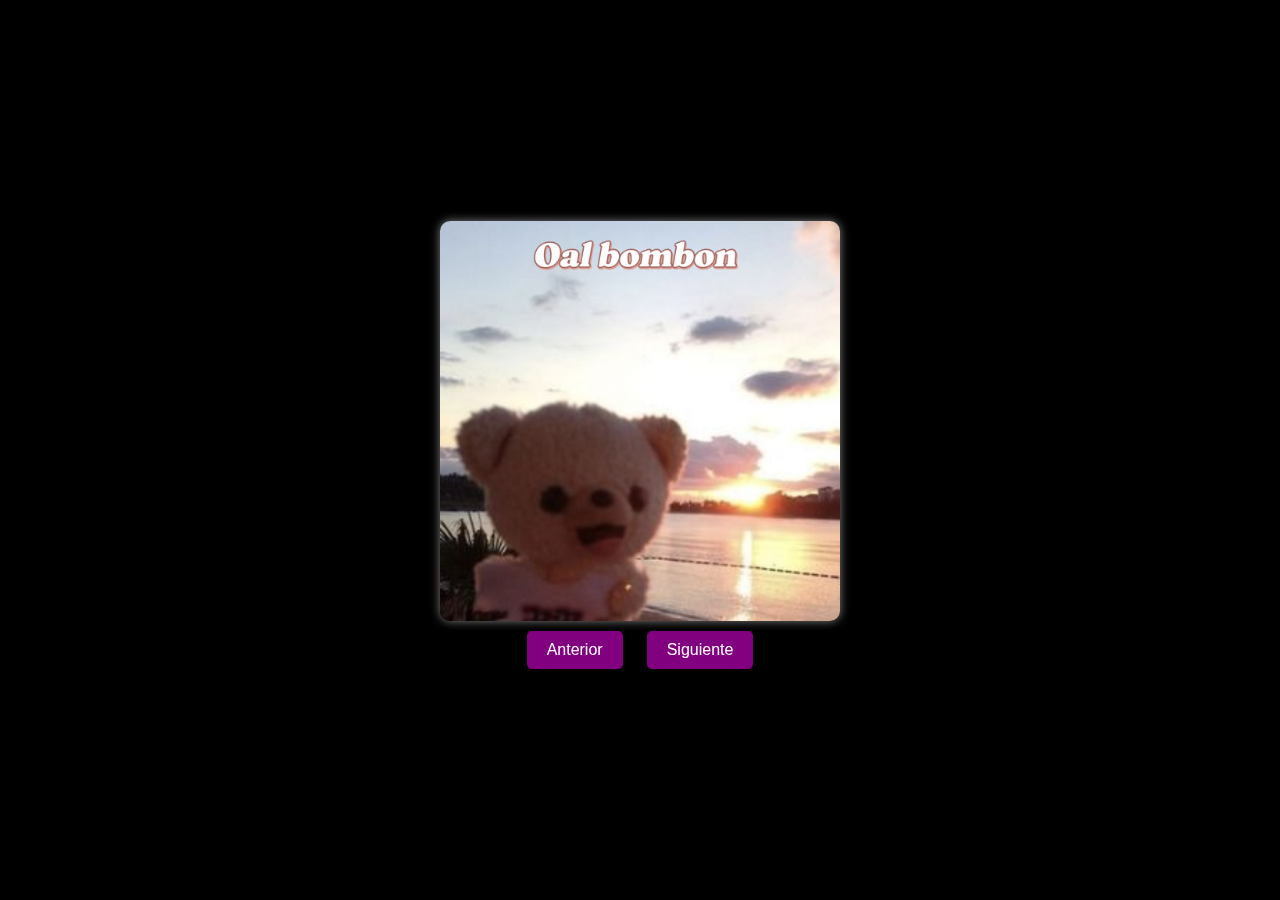
==== Marie/Tr-Love/index2.html @ 07d7e032 "Primer commit de mi proyecto" ====
<!DOCTYPE html>
<html lang="es">
<head>
    <meta charset="UTF-8">
    <meta name="viewport" content="width=device-width, initial-scale=1.0">
    <title>Cambiar Imagen y Audio</title>
    <style>
        body {
            margin: 0;
            display: flex;
            justify-content: center;
            align-items: center;
            flex-direction: column;
            height: 100vh;
            background-color: #000; 
            color: white;
            text-align: center;
            overflow: hidden; 
        }
        .container {
            max-width: 400px; 
            width: 100%;
        }
        img {
            display: block; 
            margin: auto; 
            width: 100%;
            height: auto;
            border-radius: 10px; 
            box-shadow: 0 0 10px rgba(255, 255, 255, 0.5); 
            object-fit: cover; 
        }
        button {
            background-color: purple; 
            color: white;
            border: none;
            padding: 10px 20px;
            margin: 10px;
            cursor: pointer;
            border-radius: 5px;
            font-size: 16px;
        }
        button:hover {
            background-color: #6a0dad; 
        }
        #audio {
            display: none;
        }
        #imagenRedirigible {
            display: none; 
            cursor: pointer;
            width: 50px; 
            height: auto;
            margin-top: 20px;
        }
    </style>
</head>
<body>
    <iframe id="videoFondo" 
            width="100%" 
            height="100%" 
            src="https://www.youtube.com/embed/RDyMdlQpMHo?autoplay=1&controls=0&mute=1&loop=1&playlist=RDyMdlQpMHo" 
            frameborder="0" 
            style="position: fixed; top: 0; left: 0; z-index: -1; width: 100%; height: 100%; object-fit: cover;" 
            allow="autoplay; encrypted-media">
    </iframe>
    
    <div class="container">
        <img id="imagen" src="imagen1.jpg" alt="Imagen" />
    </div>
    
    <div>
        <button id="anterior">Anterior</button>
        <button id="siguiente">Siguiente</button>
    </div>

    <iframe id="audio" src="https://www.youtube.com/embed/ofwGXmI6W_Y?autoplay=1&controls=0&mute=0&loop=1&playlist=ofwGXmI6W_Y" frameborder="0" allow="autoplay"></iframe>

    <img id="imagenRedirigible" src="ImagenO.jpg" alt="SI" />

    <script>
        const imagen = document.getElementById('imagen');
        const anterior = document.getElementById('anterior');
        const siguiente = document.getElementById('siguiente');
        const imagenRedirigible = document.getElementById('imagenRedirigible');
        const imagenes = [
            'imagen1.jpg', 
            'imagen2.jpg', 
            'imagen3.jpg', 
            'imagen4.jpg', 
            'imagen5.jpg',
            'imagen6.jpg',
            'imagen7.jpg'
        ]; 
        let indice = 0;

        function cambiarImagen() {
            imagen.src = imagenes[indice];

            if (indice === imagenes.length - 1) {
                imagenRedirigible.style.display = 'block';
            } else {
                imagenRedirigible.style.display = 'none';
            }
        }

        anterior.addEventListener('click', function() {
            indice = (indice - 1 + imagenes.length) % imagenes.length; 
            cambiarImagen();
        });

        siguiente.addEventListener('click', function() {
            indice = (indice + 1) % imagenes.length; 
            cambiarImagen();
        });

        imagenRedirigible.addEventListener('click', function() {
            window.location.href = 'index.html'; 
        });
    </script>
</body>
</html>
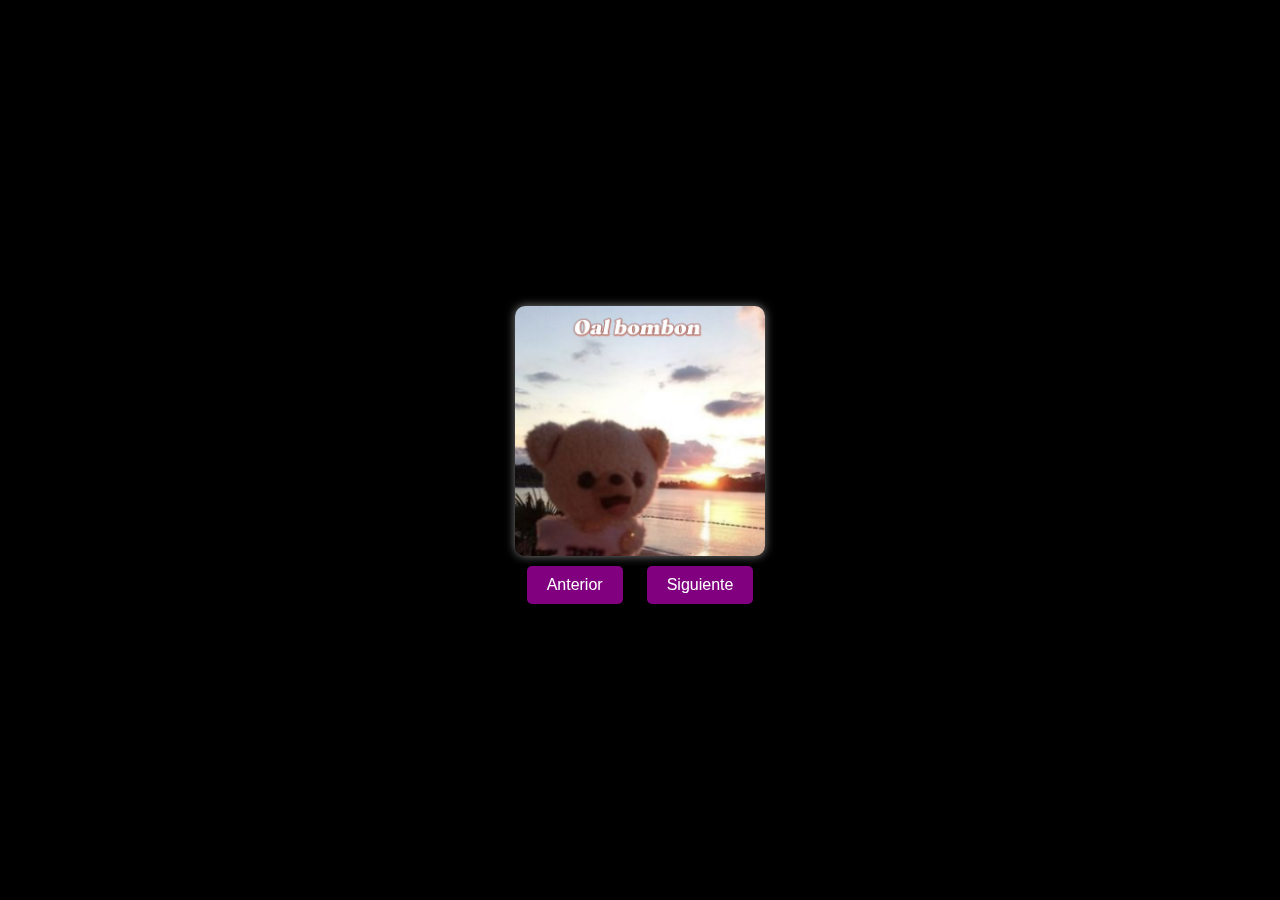
==== commit 0113c198: "Primer commit de mi proyecto" ====
--- a/Marie/Tr-Love/index2.html
+++ b/Marie/Tr-Love/index2.html
@@ -11,23 +11,25 @@
             justify-content: center;
             align-items: center;
             flex-direction: column;
+            min-height: 100vh;
             height: 100vh;
             background-color: #000; 
             color: white;
             text-align: center;
-            overflow: hidden; 
+            overflow-y: auto; 
         }
         .container {
-            max-width: 400px; 
+            max-width: 250px; 
             width: 100%;
+            margin-top: 20px; 
         }
         img {
             display: block; 
             margin: auto; 
-            width: 100%;
+            width: 100%; 
             height: auto;
             border-radius: 10px; 
-            box-shadow: 0 0 10px rgba(255, 255, 255, 0.5); 
+            box-shadow: 0 0 10px rgba(255, 255, 255, 0.5);
             object-fit: cover; 
         }
         button {
@@ -41,10 +43,10 @@
             font-size: 16px;
         }
         button:hover {
-            background-color: #6a0dad; 
+            background-color: #6a0dad;
         }
         #audio {
-            display: none;
+            display: none; 
         }
         #imagenRedirigible {
             display: none; 
@@ -76,7 +78,7 @@
 
     <iframe id="audio" src="https://www.youtube.com/embed/ofwGXmI6W_Y?autoplay=1&controls=0&mute=0&loop=1&playlist=ofwGXmI6W_Y" frameborder="0" allow="autoplay"></iframe>
 
-    <img id="imagenRedirigible" src="ImagenO.jpg" alt="SI" />
+    <img id="imagenRedirigible" src="ImagenO.jpg" alt="Si" />
 
     <script>
         const imagen = document.getElementById('imagen');
